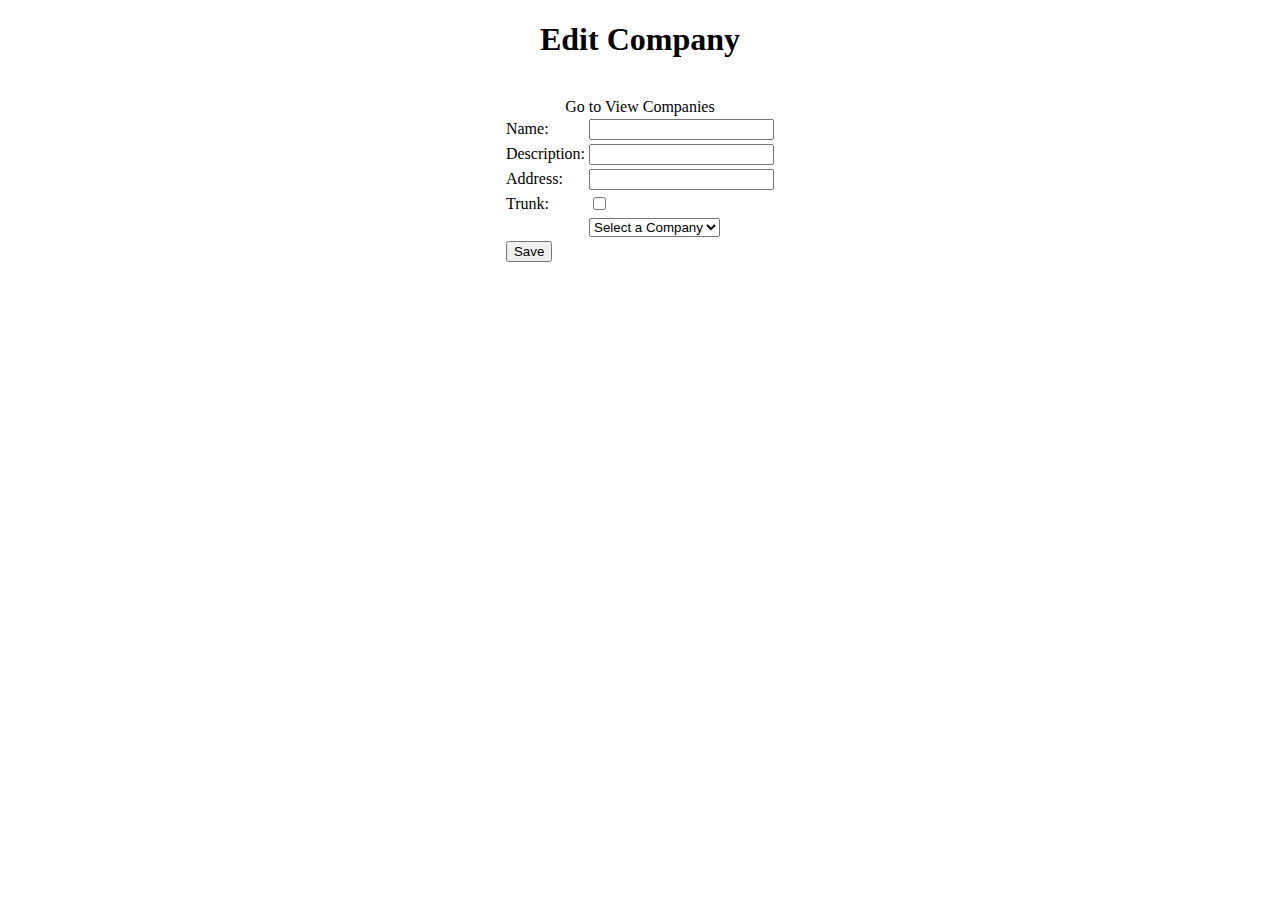
==== ui/src/main/resources/templates/company-edit.html @ 2256796f "CRUD UI for Company already working" ====
<!DOCTYPE html>
<html xmlns="http://www.w3.org/1999/xhtml">
<head>
    <meta charset="utf-8"/>
    <title>Client Manager</title>
</head>
<body>
<div align="center">
    <h1>Edit Company</h1>
    <br/>
    <a th:href="@{/company/list}">Go to View Companies</a>

    <form action="#" th:action="@{/company/update}" th:object="${company}" method="post">
        <input type="hidden" th:field="*{id}" th:attr="name='id'"/>

        <table>
            <tr>
                <td>Name:</td>
                <td><input type="text" th:field="*{name}" maxlength="30"/></td>
            </tr>
            <tr>
                <td>Description:</td>
                <td><input type="text" th:field="*{description}" maxlength="150"/></td>
            </tr>
            <tr>
                <td>Address:</td>
                <td><input type="text" th:field="*{address}" maxlength="150"/></td>
            </tr>
            <tr>
                <td>Trunk:</td>
                <td><input type="checkbox" th:field="*{trunk}"/></td>
            </tr>
            <tr>
                <td></td>
                <td>
                    <select th:field="*{parent.id}">
                        <option value="">Select a Company</option>
                        <option th:each="company : ${companies}"
                                th:value="${company.id}"
                                th:text="${company.name}"></option>
                    </select>
                </td>
            </tr>
            <tr>
                <td>
                    <button type="submit">Save</button>
                </td>
            </tr>
        </table>
    </form>
</div>
</body>
</html>
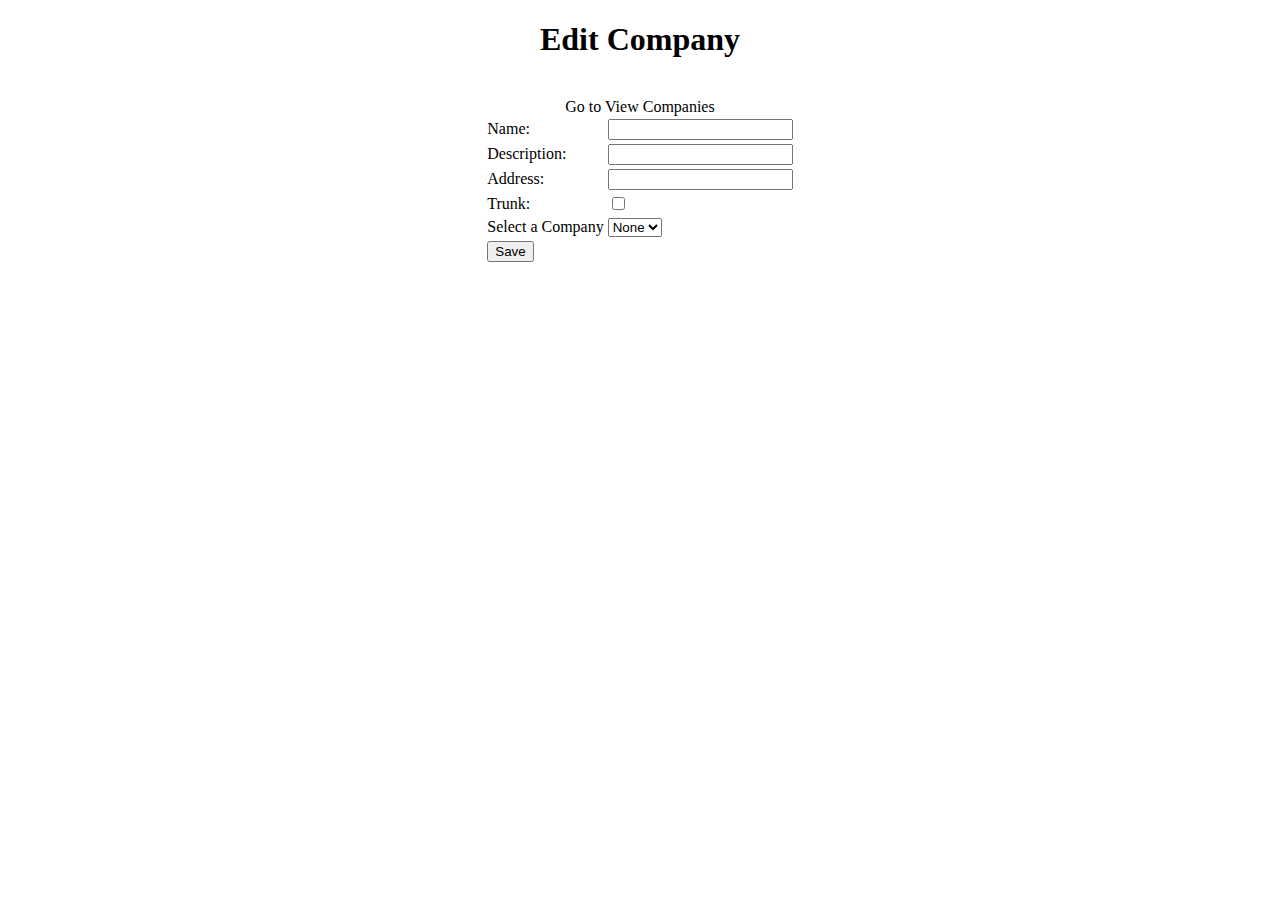
==== commit a390d6d5: "Renaming" ====
--- a/ui/src/main/resources/templates/company-edit.html
+++ b/ui/src/main/resources/templates/company-edit.html
@@ -31,10 +31,10 @@
                 <td><input type="checkbox" th:field="*{trunk}"/></td>
             </tr>
             <tr>
-                <td></td>
+                <td>Select a Company</td>
                 <td>
                     <select th:field="*{parent.id}">
-                        <option value="">Select a Company</option>
+                        <option value="">None</option>
                         <option th:each="company : ${companies}"
                                 th:value="${company.id}"
                                 th:text="${company.name}"></option>
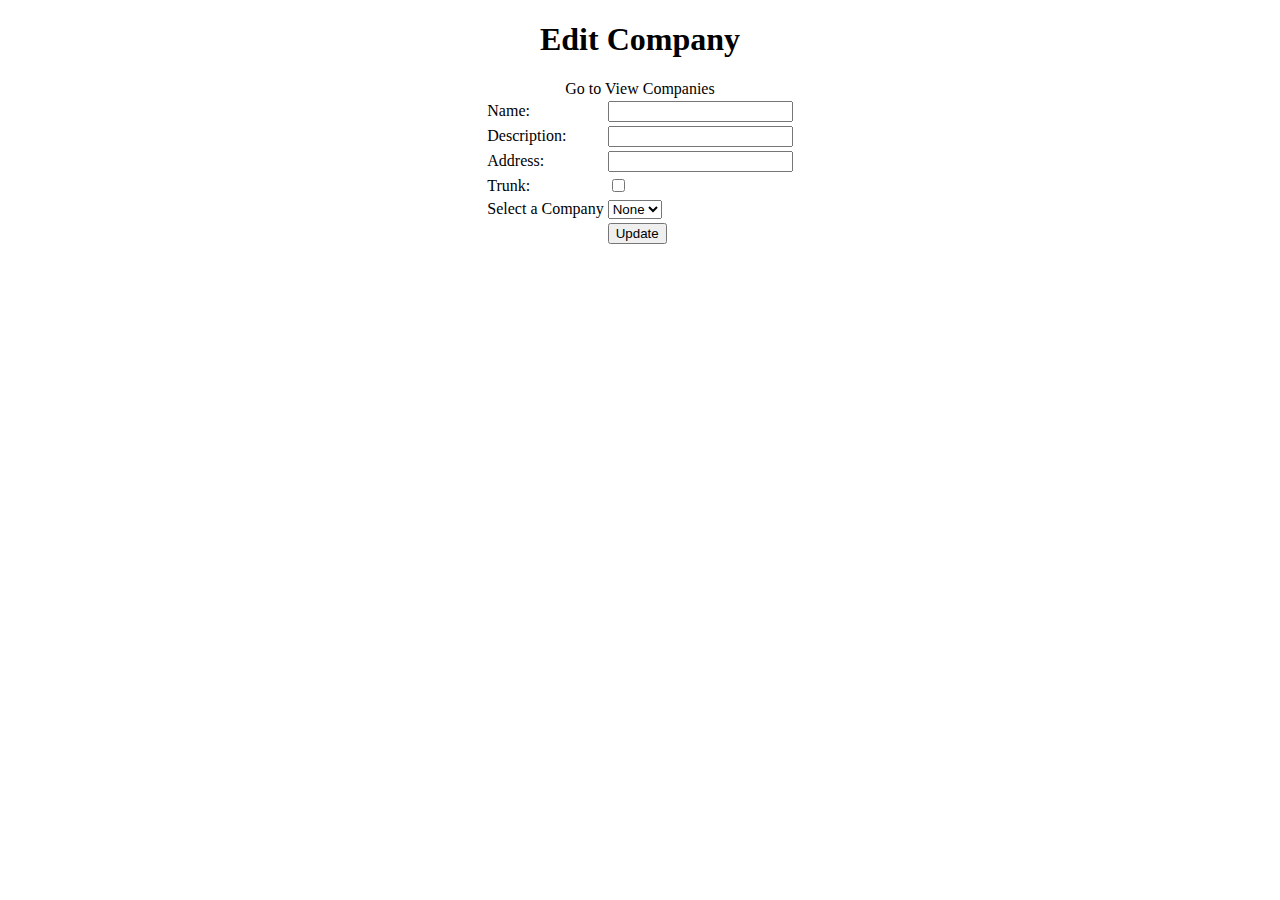
==== commit 0f6db5fb: "Applying styles" ====
--- a/ui/src/main/resources/templates/company-edit.html
+++ b/ui/src/main/resources/templates/company-edit.html
@@ -3,12 +3,15 @@
 <head>
     <meta charset="utf-8"/>
     <title>Client Manager</title>
+    <link th:href="@{/css/style.css}" rel="stylesheet" type="text/css"/>
 </head>
 <body>
 <div align="center">
     <h1>Edit Company</h1>
-    <br/>
-    <a th:href="@{/company/list}">Go to View Companies</a>
+
+    <div class="nav-box">
+        <a th:href="@{/company/list}">Go to View Companies</a>
+    </div>
 
     <form action="#" th:action="@{/company/update}" th:object="${company}" method="post">
         <input type="hidden" th:field="*{id}" th:attr="name='id'"/>
@@ -42,8 +45,9 @@
                 </td>
             </tr>
             <tr>
+                <td></td>
                 <td>
-                    <button type="submit">Save</button>
+                    <button class="btn-submit" type="submit">Update</button>
                 </td>
             </tr>
         </table>
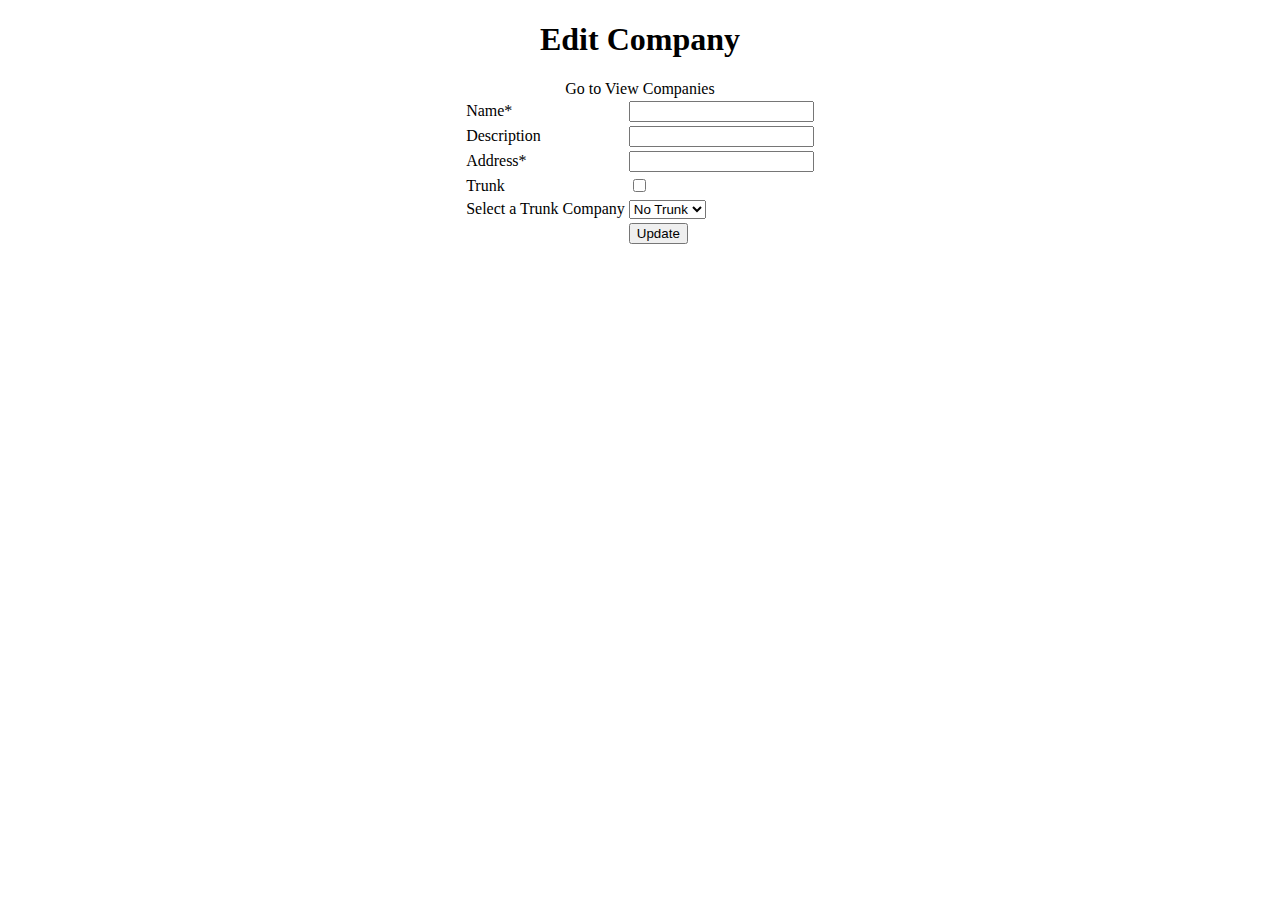
==== commit 788e7d1c: "Renaming, Refactoring and bug fixes." ====
--- a/ui/src/main/resources/templates/company-edit.html
+++ b/ui/src/main/resources/templates/company-edit.html
@@ -18,26 +18,26 @@
 
         <table>
             <tr>
-                <td>Name:</td>
+                <td>Name*</td>
                 <td><input type="text" th:field="*{name}" maxlength="30"/></td>
             </tr>
             <tr>
-                <td>Description:</td>
+                <td>Description</td>
                 <td><input type="text" th:field="*{description}" maxlength="150"/></td>
             </tr>
             <tr>
-                <td>Address:</td>
+                <td>Address*</td>
                 <td><input type="text" th:field="*{address}" maxlength="150"/></td>
             </tr>
             <tr>
-                <td>Trunk:</td>
+                <td>Trunk</td>
                 <td><input type="checkbox" th:field="*{trunk}"/></td>
             </tr>
             <tr>
-                <td>Select a Company</td>
+                <td>Select a Trunk Company</td>
                 <td>
                     <select th:field="*{parent.id}">
-                        <option value="">None</option>
+                        <option value="">No Trunk</option>
                         <option th:each="company : ${companies}"
                                 th:value="${company.id}"
                                 th:text="${company.name}"></option>
